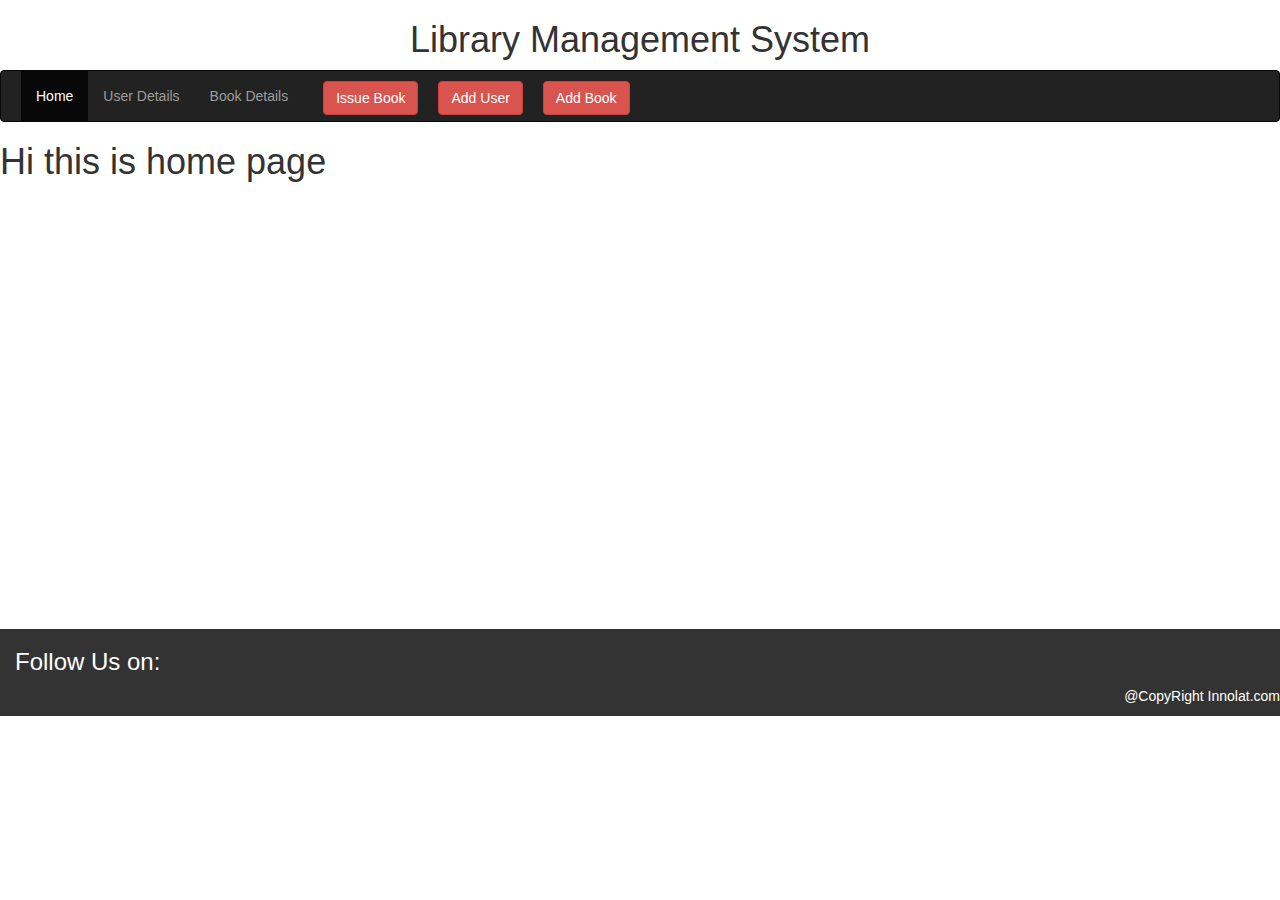
==== LibraryManagement/index.html @ 7fed2a2a "Initial commit" ====
﻿<!DOCTYPE html>
<html ng-app="LibraryApp">
<head>
    <title>Library Management</title>
	<meta charset="utf-8" />
    <link href="asset/css/style.css" rel="stylesheet" />
    <link rel="stylesheet" href="https://maxcdn.bootstrapcdn.com/bootstrap/3.3.7/css/bootstrap.min.css">
</head>
<body>
    <div ng-include="'app/component/header/header.html'"></div>
    <div ng-view=""></div>
    <div ng-include="'app/component/footer/footer.html'"></div>
    

    <!--==========================================Basic Inclusions===================================================-->
    <script src="scripts/jquery-3.3.1.min.js"></script>
    <script src="scripts/angular.min.js"></script>
    <script src="scripts/angular-route.min.js"></script>
    <script src="scripts/bootstrap.min.js"></script>
    <script src="scripts/angular-local-storage.min.js"></script>
    <script src="app/app.js"></script>
    <!--=============================================Controllers===========================================================-->
    <script src="app/home/homeController.js"></script>
    <script src="app/home/homeService.js"></script>
    <script src="app/userDetails/UserdetailController.js"></script>
    <script src="app/component/header/headerController.js"></script>
    <script src="app/addUser/addUserController.js"></script>
    <script src="app/addBook/addBookController.js"></script>
    <script src="app/BookDetails/bookDetailController.js"></script>
    <script src="app/IssueDetails/issueBookController.js"></script>
    <script src="app/userDetails/UserdetailController.js"></script>
</body>
</html>
---- LibraryManagement/asset/css/style.css ----
﻿.h1{
    text-align:center;
}

.searchBar{
    border:solid;
    margin-bottom:20px;
}


.table{
    border:solid black;
}

.btn{
    margin-top:20px;
    min-width:20px;
    max-width:120px;
    text-align:center;
}
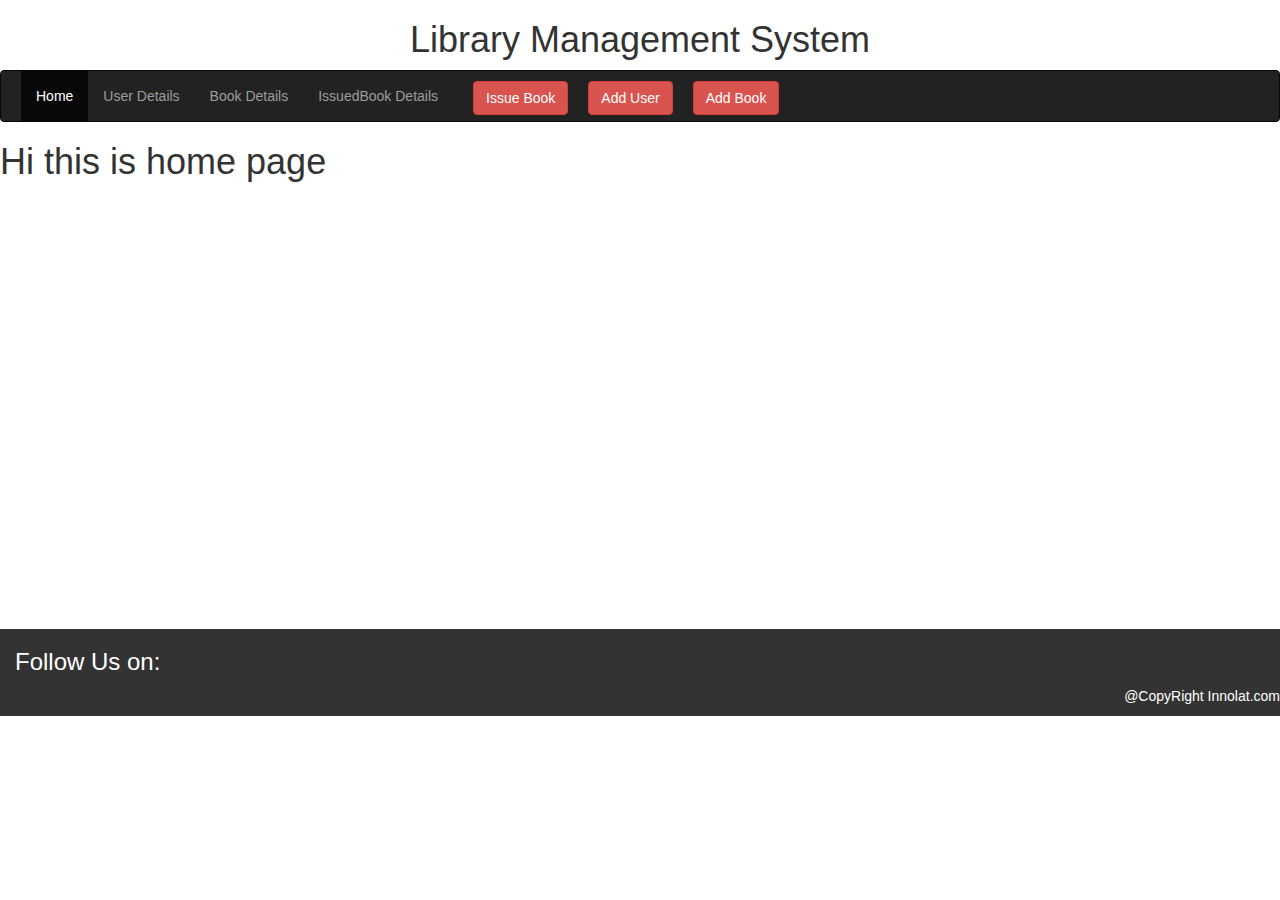
==== commit 35a16ff5: "IssueBookChanges" ====
--- a/LibraryManagement/index.html
+++ b/LibraryManagement/index.html
@@ -29,5 +29,6 @@
     <script src="app/BookDetails/bookDetailController.js"></script>
     <script src="app/IssueDetails/issueBookController.js"></script>
     <script src="app/userDetails/UserdetailController.js"></script>
+    <script src="app/IssuedBookList/issuedBookListController.js"></script>
 </body>
 </html>
